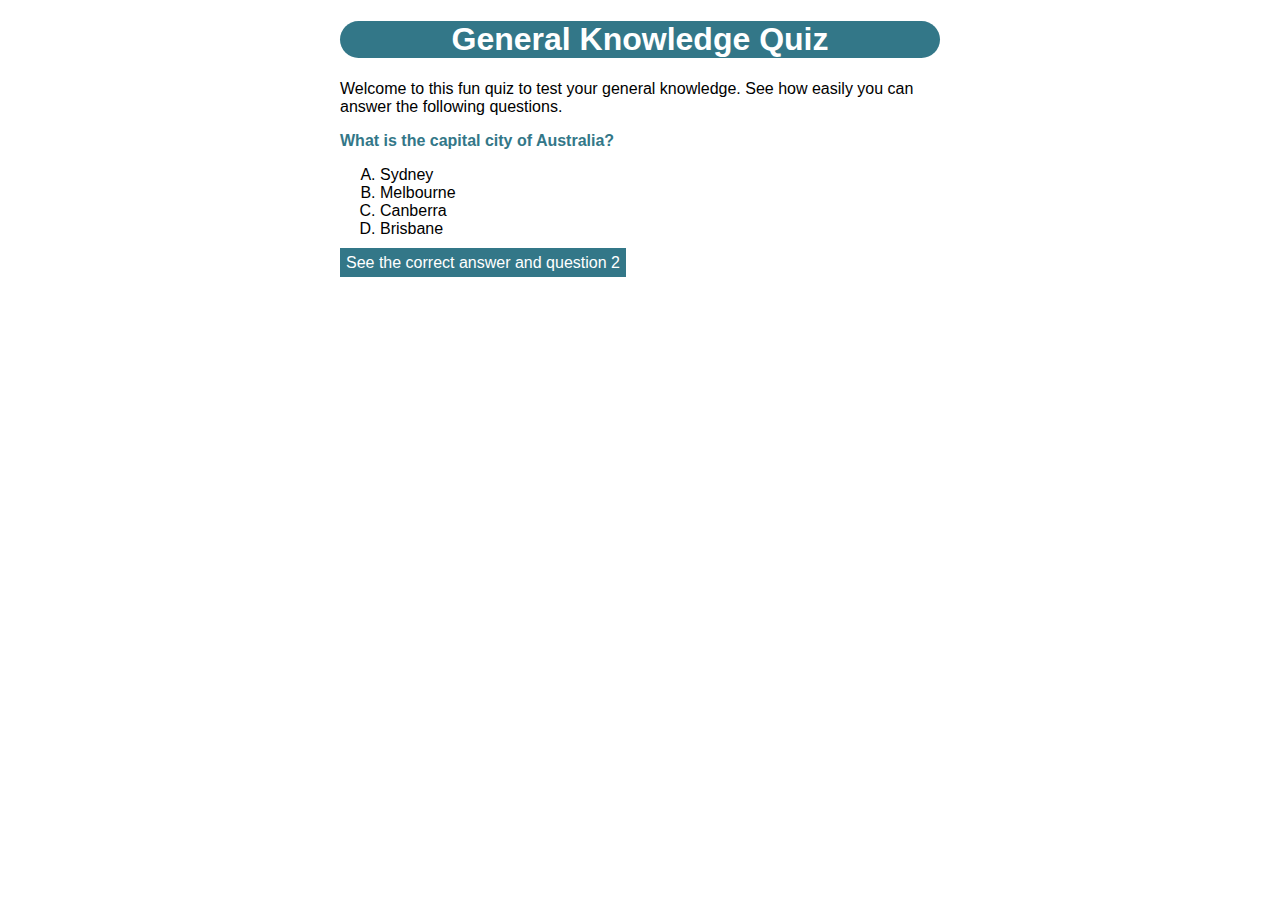
==== index.html @ 01571592 "Add CSS styles" ====
<!DOCTYPE html>
<html lang="en" dir="ltr">
  <head>
    <meta charset="utf-8">
    <title>General Knowledge Quiz</title>
    <link rel="stylesheet" href="css/quiz.css">
  </head>
  <body>
    <h1>General Knowledge Quiz</h1>
    <p>Welcome to this fun quiz to test your general knowledge. See how easily you can answer the following questions.</p>
    <p class="question">What is the capital city of Australia?</p>
    <ol type="A">
      <li>Sydney</li>
      <li>Melbourne</li>
      <li>Canberra</li>
      <li>Brisbane</li>
    </ol>
    <p><a href="question2.html">See the correct answer and question 2</a></p>
  </body>
</html>
---- css/quiz.css ----
body {
  font-family: Arial, sans-serif;
  max-width: 600px;
  margin: 0 auto;
}

h1 {
  text-align: center;
  background-color: #337788;
  color: white;
  border-radius: 20px;
}

a {
  background-color: #337788;
  color: white;
  padding: 6px;
  text-decoration: none;
}

a:hover {
  background-color: #4499aa;
}

.question {
  color: #337788;
  font-weight: bold;
}
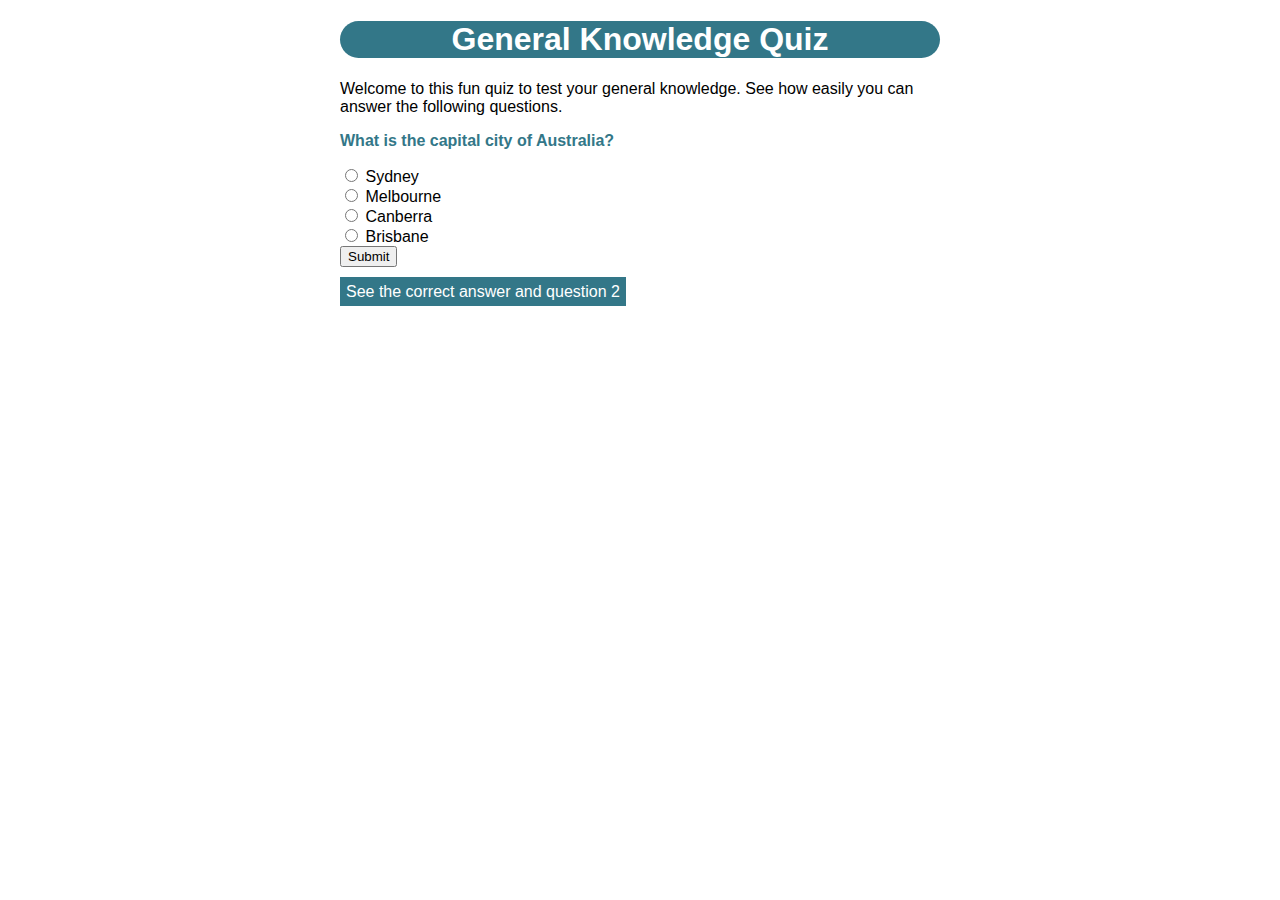
==== commit 4c264dd5: "Add javascript alerts" ====
--- a/index.html
+++ b/index.html
@@ -9,12 +9,26 @@
     <h1>General Knowledge Quiz</h1>
     <p>Welcome to this fun quiz to test your general knowledge. See how easily you can answer the following questions.</p>
     <p class="question">What is the capital city of Australia?</p>
-    <ol type="A">
-      <li>Sydney</li>
-      <li>Melbourne</li>
-      <li>Canberra</li>
-      <li>Brisbane</li>
-    </ol>
+    <form action="index.html" method="GET">
+      <input type="radio" id="option1" name="answer" value="1"> <label for="option1">Sydney</label><br>
+      <input type="radio" id="option2" name="answer" value="2"> <label for="option2">Melbourne</label><br>
+      <input type="radio" id="option3" name="answer" value="3"> <label for="option3">Canberra</label><br>
+      <input type="radio" id="option4" name="answer" value="4"> <label for="option4">Brisbane</label><br>
+      <input type="submit">
+    </form>
     <p><a href="question2.html">See the correct answer and question 2</a></p>
+    <script>
+      let formValues = new URLSearchParams(window.location.search);
+      let result = 'incorrect!\nTry again or go to the next question';
+      let answer = formValues.get('answer');
+
+      if (answer == '3') {
+        result = 'correct!\nGo to the next question';
+      }
+
+      if (answer != null) {
+          alert('Your answer is ' + result);
+      }
+    </script>
   </body>
 </html>
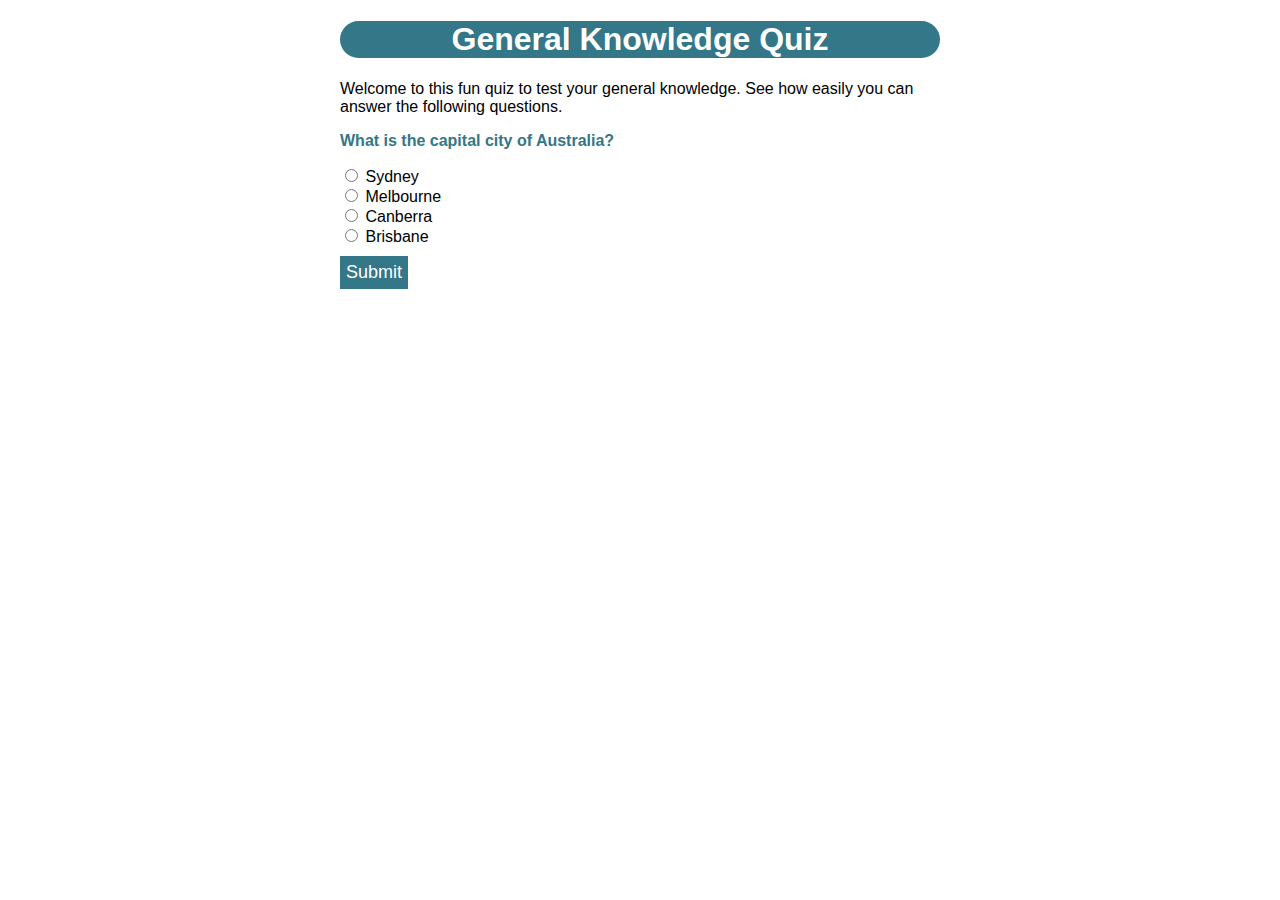
==== commit ff6de58b: "Add on-page feedback" ====
--- a/index.html
+++ b/index.html
@@ -4,6 +4,7 @@
     <meta charset="utf-8">
     <title>General Knowledge Quiz</title>
     <link rel="stylesheet" href="css/quiz.css">
+    <script src="js/quiz.js"></script>
   </head>
   <body>
     <h1>General Knowledge Quiz</h1>
@@ -16,19 +17,11 @@
       <input type="radio" id="option4" name="answer" value="4"> <label for="option4">Brisbane</label><br>
       <input type="submit">
     </form>
-    <p><a href="question2.html">See the correct answer and question 2</a></p>
+    <p class="hidden" id="correct"><strong>That's correct!</strong> Now try the next question...</p>
+    <p class="hidden" id="incorrect"><strong>Sorry! That's not the right answer!</strong> Try again...</p>
+    <p class="hidden" id="nextQuestion"><a href="question2.html">See question 2</a></p>
     <script>
-      let formValues = new URLSearchParams(window.location.search);
-      let result = 'incorrect!\nTry again or go to the next question';
-      let answer = formValues.get('answer');
-
-      if (answer == '3') {
-        result = 'correct!\nGo to the next question';
-      }
-
-      if (answer != null) {
-          alert('Your answer is ' + result);
-      }
+      document.addEventListener("DOMContentLoaded", checkAnswer);
     </script>
   </body>
 </html>
--- a/css/quiz.css
+++ b/css/quiz.css
@@ -18,7 +18,8 @@
   text-decoration: none;
 }
 
-a:hover {
+a:hover,
+input[type='submit']:hover {
   background-color: #4499aa;
 }
 
@@ -26,3 +27,16 @@
   color: #337788;
   font-weight: bold;
 }
+
+input[type='submit'] {
+  background-color: #337788;
+  color: white;
+  padding: 6px;
+  border: none;
+  font-size: large;
+  margin: 10px 0;
+}
+
+.hidden {
+  display: none;
+}
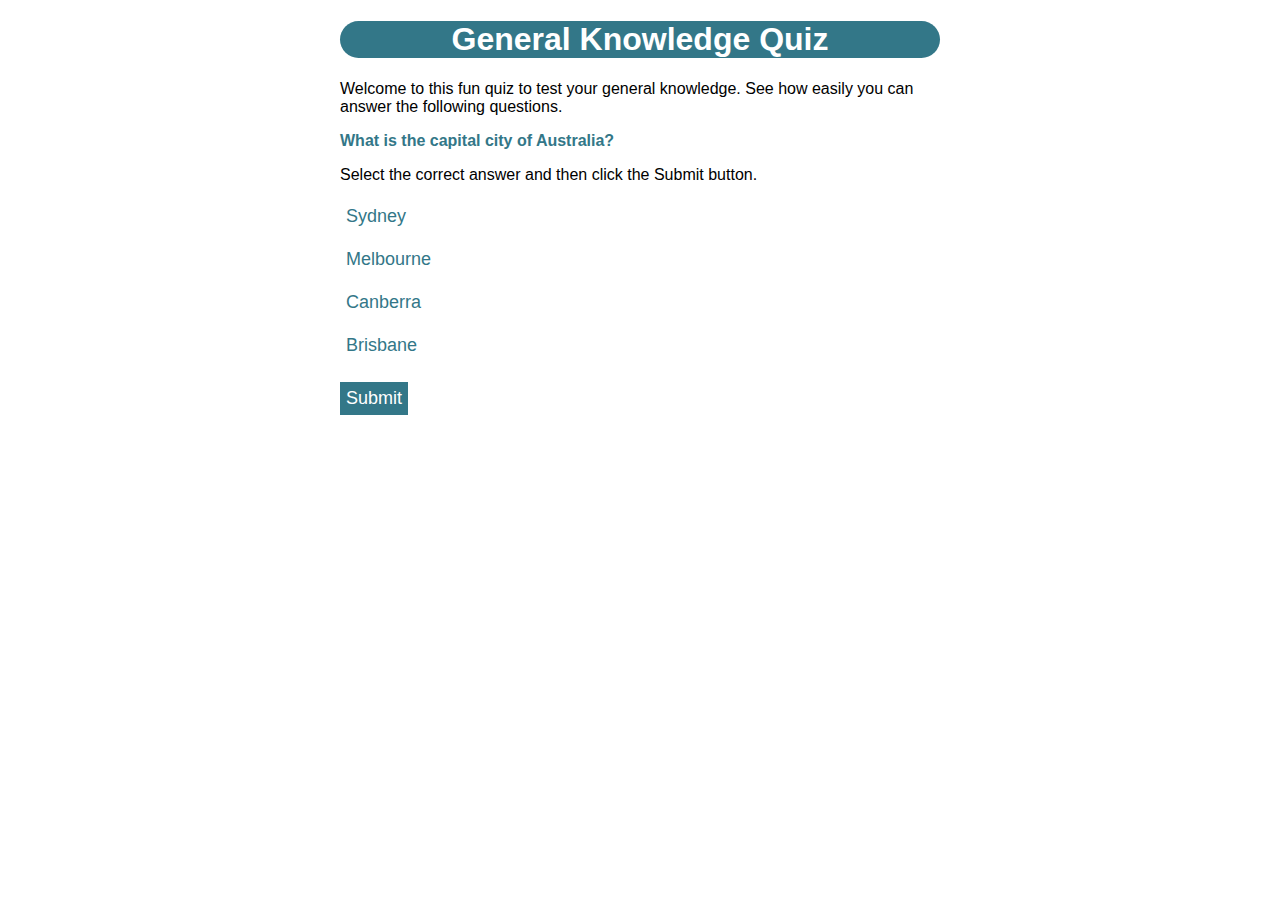
==== commit 68f39c14: "Add mechanic for loading question data from JSON" ====
--- a/index.html
+++ b/index.html
@@ -8,20 +8,25 @@
   </head>
   <body>
     <h1>General Knowledge Quiz</h1>
-    <p>Welcome to this fun quiz to test your general knowledge. See how easily you can answer the following questions.</p>
-    <p class="question">What is the capital city of Australia?</p>
-    <form action="index.html" method="GET">
-      <input type="radio" id="option1" name="answer" value="1"> <label for="option1">Sydney</label><br>
-      <input type="radio" id="option2" name="answer" value="2"> <label for="option2">Melbourne</label><br>
-      <input type="radio" id="option3" name="answer" value="3"> <label for="option3">Canberra</label><br>
-      <input type="radio" id="option4" name="answer" value="4"> <label for="option4">Brisbane</label><br>
-      <input type="submit">
-    </form>
-    <p class="hidden" id="correct"><strong>That's correct!</strong> Now try the next question...</p>
+    <p class="hidden" id="firstQuestion">Welcome to this fun quiz to test your general knowledge. See how easily you can answer the following questions.</p>
+    <p class="question" id="questionText"></p>
+    <img class="hidden" id="image">
+    <p>Select the correct answer<span id="multiple" class="hidden">s</span> and then click the Submit button.</p>
+    <div id="options">
+    </div>
+    <button class="button" id="submit">Submit</button>
+    <p class="hidden" id="answerGiven"></p>
+    <p class="hidden" id="correct"><strong>That's correct!</strong> <span id="nextQuestionPrompt" class="hidden">Now try the next question...</span></p>
     <p class="hidden" id="incorrect"><strong>Sorry! That's not the right answer!</strong> Try again...</p>
-    <p class="hidden" id="nextQuestion"><a href="question2.html">See question 2</a></p>
+    <button class="button, hidden" id="nextQuestion">See question <span id="nextQuestionNum"></span></button>
+    <div class="hidden" id="finalQuestion">
+      <p>Thanks for playing the quiz!</p>
+      <button class="button" id="replay">Play again</button>
+    </div>
     <script>
-      document.addEventListener("DOMContentLoaded", checkAnswer);
+      document.addEventListener("DOMContentLoaded", function() {
+        quiz.initialiseQuiz();
+      });
     </script>
   </body>
 </html>
--- a/css/quiz.css
+++ b/css/quiz.css
@@ -18,8 +18,7 @@
   text-decoration: none;
 }
 
-a:hover,
-input[type='submit']:hover {
+.button:hover {
   background-color: #4499aa;
 }
 
@@ -28,15 +27,34 @@
   font-weight: bold;
 }
 
-input[type='submit'] {
-  background-color: #337788;
-  color: white;
+button {
   padding: 6px;
   border: none;
   font-size: large;
   margin: 10px 0;
 }
 
+.button {
+  background-color: #337788;
+  color: white;
+}
+
 .hidden {
   display: none;
 }
+
+.optionButton {
+  display: block;
+  background-color: white;
+  color: #337788;
+}
+
+.optionButton:hover {
+  background-color: #44aabb;
+  color: white;
+}
+
+.selected {
+  background-color: #338877;
+  color: white;
+}
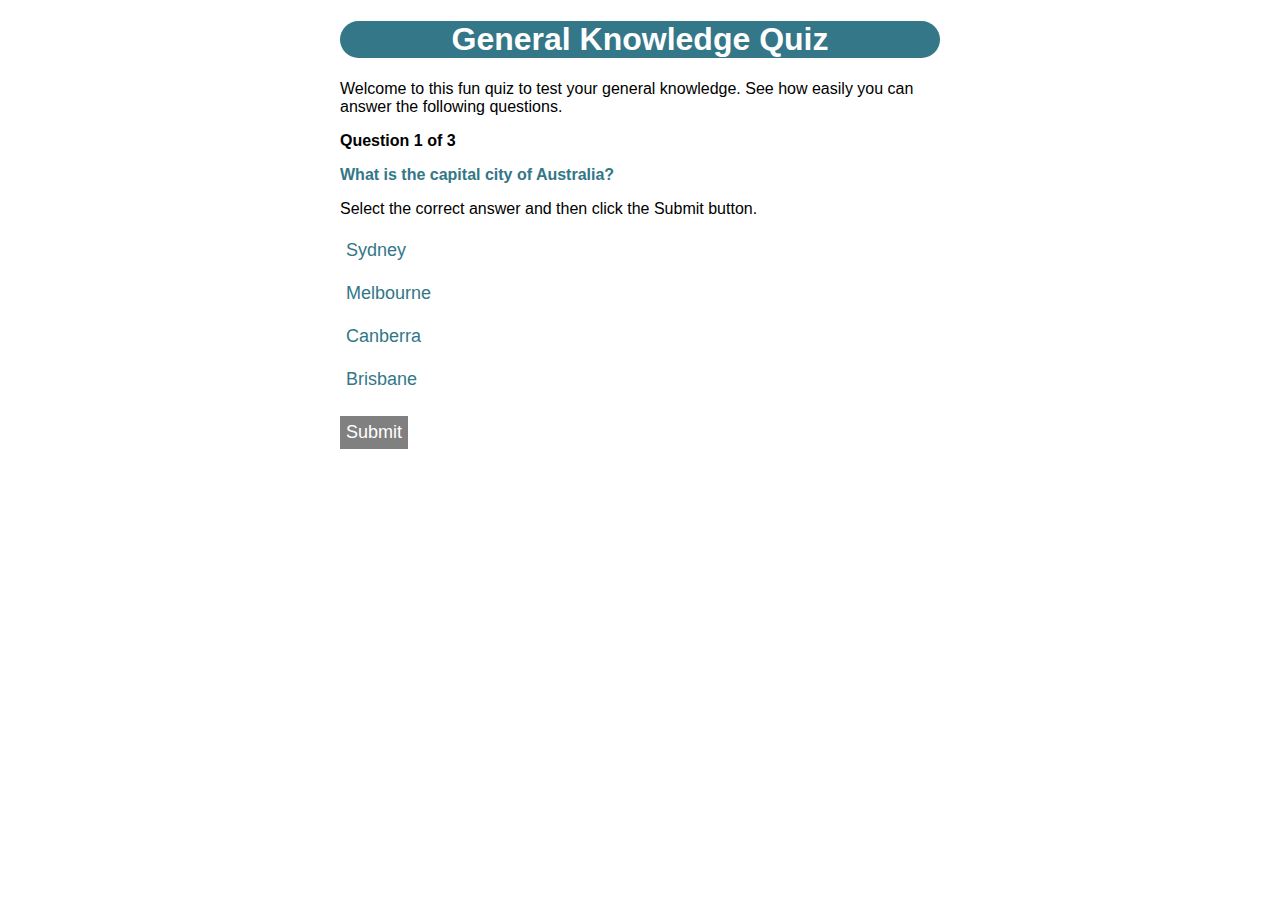
==== commit 6614b4fc: "Add system for capturing and responding to user input" ====
--- a/index.html
+++ b/index.html
@@ -9,16 +9,16 @@
   <body>
     <h1>General Knowledge Quiz</h1>
     <p class="hidden" id="firstQuestion">Welcome to this fun quiz to test your general knowledge. See how easily you can answer the following questions.</p>
+    <p><strong>Question <span id="questionNum"></span> of <span id="totalQuestions"></span></strong></p>
     <p class="question" id="questionText"></p>
     <img class="hidden" id="image">
     <p>Select the correct answer<span id="multiple" class="hidden">s</span> and then click the Submit button.</p>
     <div id="options">
     </div>
     <button class="button" id="submit">Submit</button>
-    <p class="hidden" id="answerGiven"></p>
     <p class="hidden" id="correct"><strong>That's correct!</strong> <span id="nextQuestionPrompt" class="hidden">Now try the next question...</span></p>
     <p class="hidden" id="incorrect"><strong>Sorry! That's not the right answer!</strong> Try again...</p>
-    <button class="button, hidden" id="nextQuestion">See question <span id="nextQuestionNum"></span></button>
+    <button class="button hidden" id="nextQuestion">See question <span id="nextQuestionNum"></span></button>
     <div class="hidden" id="finalQuestion">
       <p>Thanks for playing the quiz!</p>
       <button class="button" id="replay">Play again</button>
--- a/css/quiz.css
+++ b/css/quiz.css
@@ -2,6 +2,13 @@
   font-family: Arial, sans-serif;
   max-width: 600px;
   margin: 0 auto;
+}
+
+button {
+  padding: 6px;
+  border: none;
+  font-size: large;
+  margin: 10px 0;
 }
 
 h1 {
@@ -11,32 +18,17 @@
   border-radius: 20px;
 }
 
-a {
+.button {
   background-color: #337788;
   color: white;
-  padding: 6px;
-  text-decoration: none;
 }
 
 .button:hover {
   background-color: #4499aa;
 }
 
-.question {
-  color: #337788;
-  font-weight: bold;
-}
-
-button {
-  padding: 6px;
-  border: none;
-  font-size: large;
-  margin: 10px 0;
-}
-
-.button {
-  background-color: #337788;
-  color: white;
+.button:disabled {
+  background-color: grey;
 }
 
 .hidden {
@@ -49,9 +41,14 @@
   color: #337788;
 }
 
-.optionButton:hover {
+.optionButton:enabled:hover {
   background-color: #44aabb;
   color: white;
+}
+
+.question {
+  color: #337788;
+  font-weight: bold;
 }
 
 .selected {
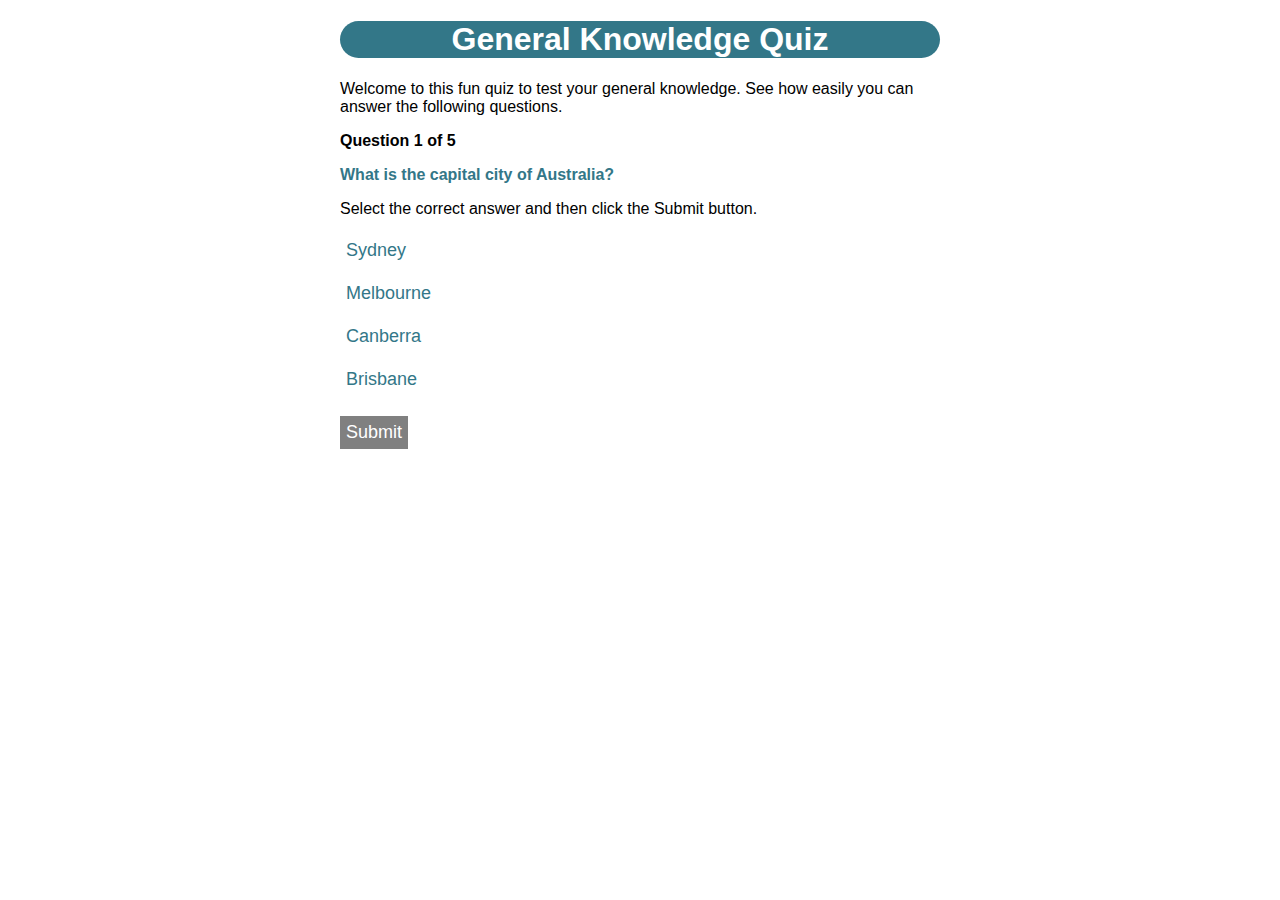
==== commit d1e4607f: "Add scoring" ====
--- a/index.html
+++ b/index.html
@@ -17,10 +17,12 @@
     </div>
     <button class="button" id="submit">Submit</button>
     <p class="hidden" id="correct"><strong>That's correct!</strong> <span id="nextQuestionPrompt" class="hidden">Now try the next question...</span></p>
-    <p class="hidden" id="incorrect"><strong>Sorry! That's not the right answer!</strong> Try again...</p>
+    <p class="hidden" id="incorrect"><strong>Sorry! That's not the right answer!</strong> <span id="retry">Try again...</span></p>
+    <p class="hidden" id="score">You scored <span id="points"></span> point<span id="pluralPoints">s</span> for this question.</P>
     <button class="button hidden" id="nextQuestion">See question <span id="nextQuestionNum"></span></button>
     <div class="hidden" id="finalQuestion">
       <p>Thanks for playing the quiz!</p>
+      <p>Your final score is <span id="totalPoints"></span> out of <span id="maxPoints"></span> points.</p>
       <button class="button" id="replay">Play again</button>
     </div>
     <script>
